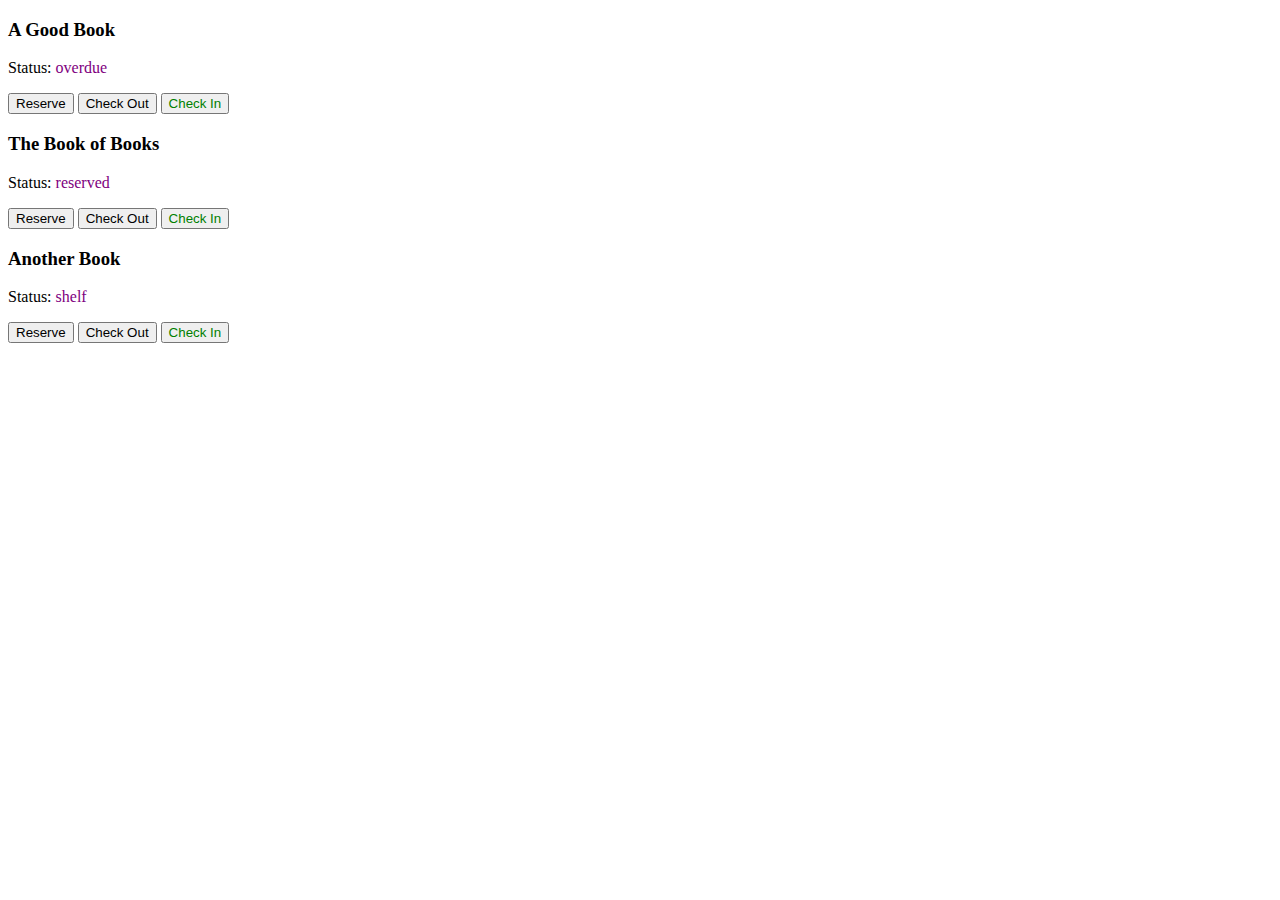
==== IWA12/index.html @ 686cd774 "Challenge12" ====
<!-- index.html -->

<!DOCTYPE html>
<html lang="en">
  <head>
    <meta charset="UTF-8" />
    <meta http-equiv="X-UA-Compatible" content="IE=edge" />
    <meta name="viewport" content="width=device-width, initial-scale=1.0" />
    <title>LMS Pro</title>
    <script src="/scripts.js" defer></script>
  </head>
  <body>
    <div id="book1">
      <h3>A Good Book</h3>
      <p>Status: <span class="status" style="color: purple">overdue</span></p>
      <button class="reserve">Reserve</button>
      <button class="checkout">Check Out</button>
      <button class="checkin" style="color: green">Check In</button>
    </div>

    <div id="book2">
      <h3>The Book of Books</h3>
      <p>Status: <span class="status" style="color: purple">reserved</span></p>
      <button class="reserve">Reserve</button>
      <button class="checkout">Check Out</button>
      <button class="checkin" style="color: green">Check In</button>
    </div>
    
    <div id="book3">
      <h3>Another Book</h3>
      <p>Status: <span class="status" style="color: purple">shelf</span></p>
      <button class="reserve">Reserve</button>
      <button class="checkout">Check Out</button>
      <button class="checkin" style="color: green">Check In</button>
    </div>
  </body>
</html>
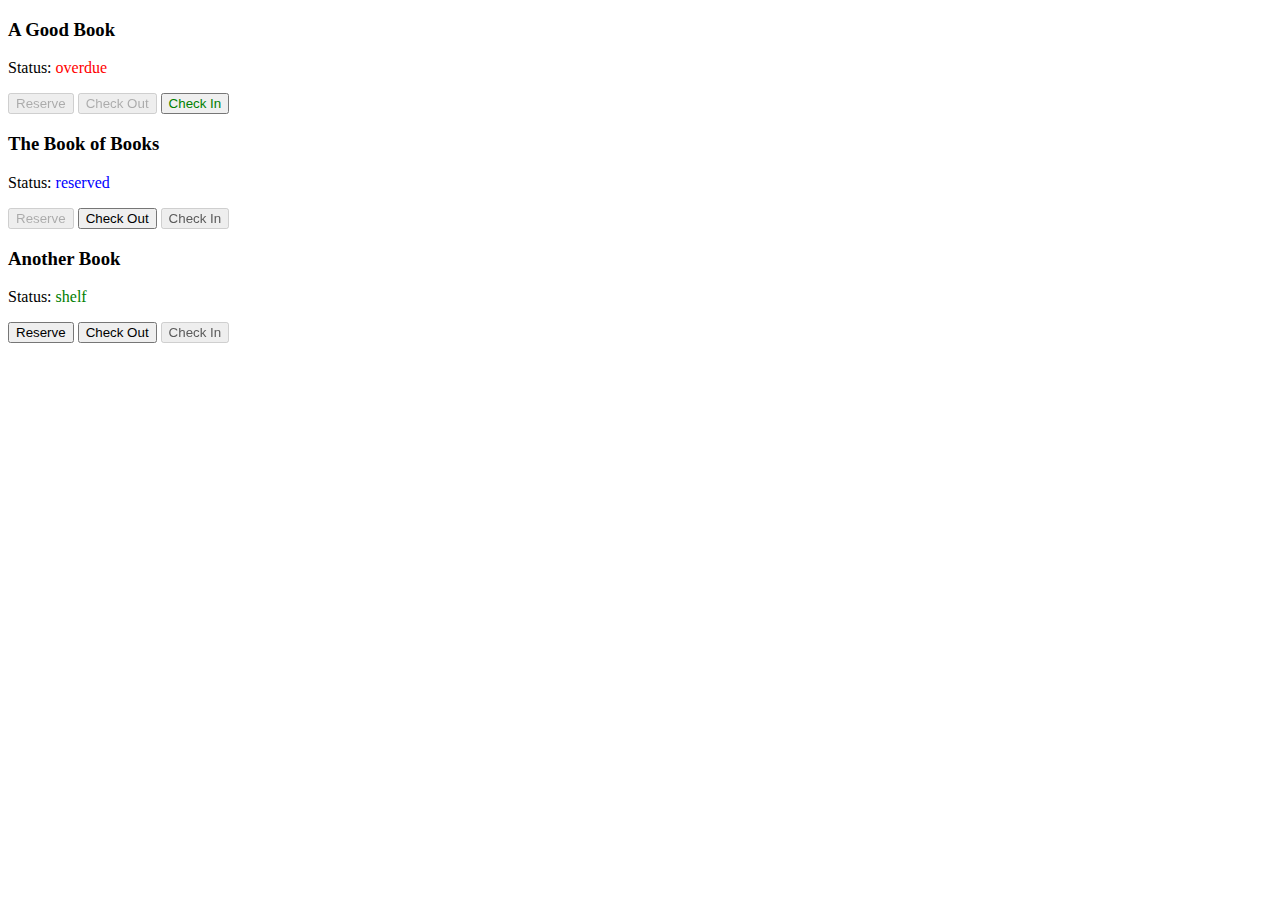
==== commit 0c441654: "IWA14" ====
--- a/IWA12/index.html
+++ b/IWA12/index.html
@@ -7,7 +7,7 @@
     <meta http-equiv="X-UA-Compatible" content="IE=edge" />
     <meta name="viewport" content="width=device-width, initial-scale=1.0" />
     <title>LMS Pro</title>
-    <script src="/scripts.js" defer></script>
+    <script src="./challenge1.js" defer></script>
   </head>
   <body>
     <div id="book1">
